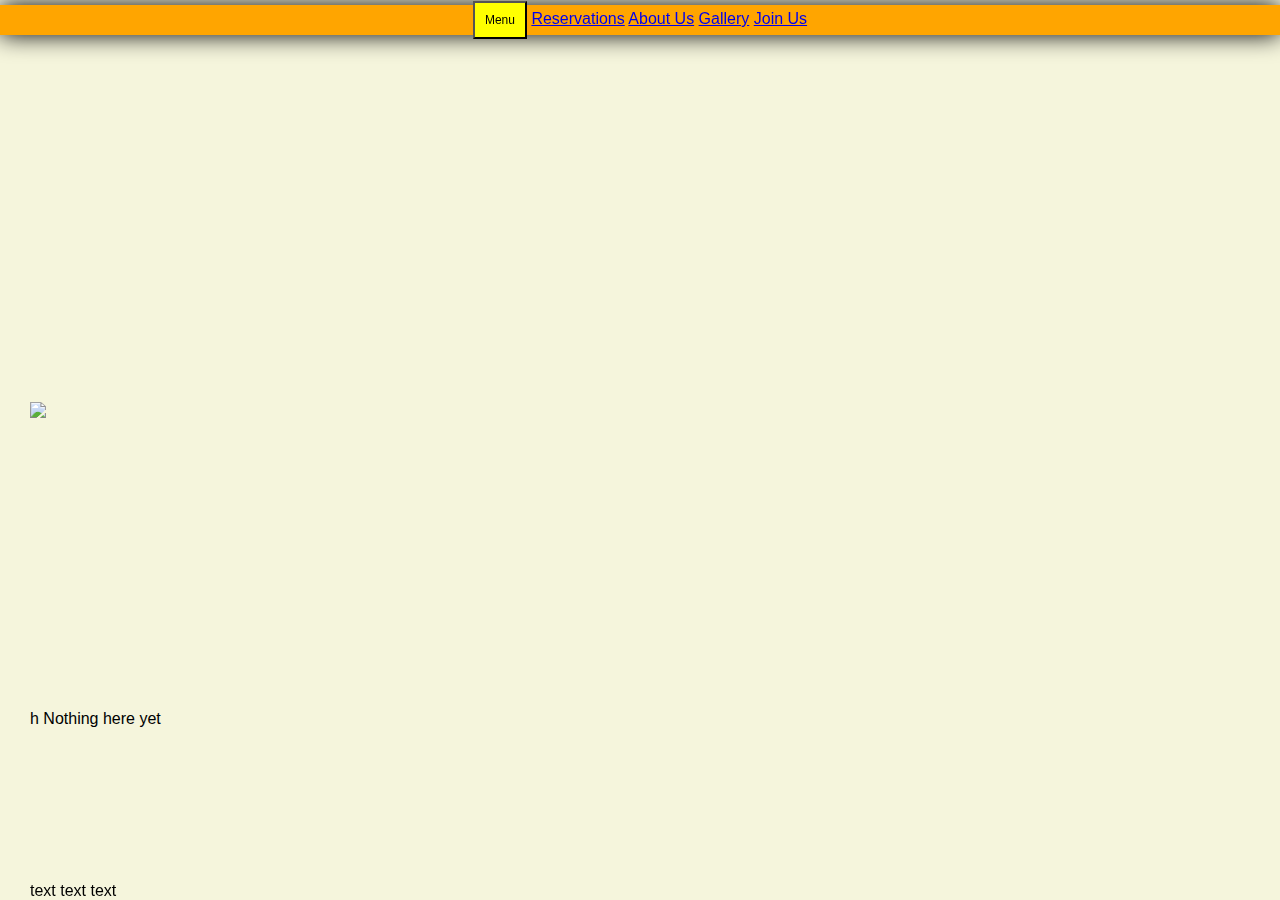
==== Index.html @ 38220ef5 "Adding the files available within the main folder" ====
<!Doctype Html>
<Hwitml>   
<Head>    
<Title>  
Make a Navigation Bar
</Title>
<link rel="stylesheet" href="kbbq info.css">

</Head>
<Body id="index-body">
<header>
<nav class="nav-bar">
<div class="dropdown">
<button class="dropbtn">Menu</button>
<div class="dropdown-content">
    <a href="Menu.html">Chefs Pick</a>
    <a href="Menu.html">Specials</a>
    <a href="Menu.html">Appetisers</a>
    <a href="Menu.html">Main</a>
    <a href="Menu.html">Desserts</a>
</div>   

</div>
    <a href="Reservations.html">Reservations</a>
    <a href="About Us.html">About Us</a>
    <a href="Gallery.html">Gallery</a>
    <a href="#"> Join Us </a>  
</nav>
</header>
<div class="slideshow">
    <img class="mySlides" src="Images/the-creativv-TvIjwonf-k0-unsplash.jpg">
    <img class="mySlides" src="Images/sj-TEOLSHYKh2M-unsplash.jpg">
    <img class="mySlides" src="Images/philipp-kammerer-Xm8XD2b9AUs-unsplash.jpg">
    <img class="mySlides" src="Images/marcin-skalij-w_2vlvTgk7E-unsplash.jpg">
</div>h
<script src="slideshow.js"></script>
Nothing here yet
<footer class="footer">
    text text text

</footer>
</body>
</Html>
---- kbbq info.css ----
/* The container <div> - needed to position the navbar content */
#index-body
{
/*min-height: 100vh;*/
margin-top: 80px;
padding: 30px;
background-size: cover;
font-family: sans-serif;
background-color: beige;
}
header {
background-color: orange;
position: fixed;
left: 0;
right: 0;
top: 5px;
height: 30px;
display: flex;
align-items: center;
box-shadow: 0 0 25px 0 black;
text-align: center;
justify-content:center;
}
header * {
    display: inline;
}
header li {
margin: 20px;
}
header li a {
color: blue;
text-decoration: none;
}
.dropbtn {
    background-color: yellow;
    color: black;
    padding: 10px;
    font-size: 12px;
}
.dropdown {
    display: inline-block;
    position: relative;
    text-align: justify;
}
.dropdown-content {
    position: absolute;
    background-color: lightgrey;
    min-width: 200px;
    display: none;
    z-index: 1;
}
.dropdown-content a {
    color: black;
    padding: 12px 16px;
    text-decoration: none;
    display: block;
}
.dropdown-content a:hover {
    background-color: orange;
}
.dropdown:hover .dropdown-content {
    display: block;
}
.dropdown:hover .dropbtn {
    background-color: grey;
}

/*This is the css for the gallery page*/
  div.gallery {
    margin: 30px;
    border: 1px solid rgb(167, 30, 30);
    float: left;
    width: 180px;
  }
  
  div.gallery:hover {
    border: 1px solid #777;
  }
  
  div.gallery img {
    width: 100%;
    height: auto;
  }
  
  div.desc {
    padding: 15px;
    text-align: center;
    color: white;
    background-color: black;
  }

  body.pic {
    background-image: url('Images/Starlit.jpg');
    background-repeat: no-repeat;
    background-size: cover;
  }

  table.gal {
    margin-left:auto;
    margin-right:auto;
  }

  /* This is the Css for the menu pic on the menu html*/
  .menupic {
    display:block;
    margin-left: auto;
    margin-right: auto;
    width: 40%;
  }

  /*this is for the autoslideshow on the index*/
 
  .slideshow {
    height: 600px;
    width: 100%;
    overflow: hidden;
  position: relative;
  }

  .mySlides{
    object-fit:contain;
    max-width: 100%; 
    position: absolute;
    top: 50%;
    transform: translateY(-50%);
    z-index: -1;
  }

.footer {
    position: fixed;
    bottom: 0;
  }
  /* This is the sectin for the about us page*/body {
  font-family: Arial, Helvetica, sans-serif;
  margin: 0;
}

html {
  box-sizing: border-box;
}

*, *:before, *:after {
  box-sizing: inherit;
}

.column {
  float: left;
  width: 33.3%;
  margin-bottom: 16px;
  padding: 0 8px;
}

.card {
  box-shadow: 0 4px 8px 0 rgba(0, 0, 0, 0.2);
  margin: 8px;
}

.about-section {
  padding: 50px;
  text-align: center;
  background-color: #474e5d;
  color: white;
}

.container {
  padding: 0 16px;
}

.container::after, .row::after {
  content: "";
  clear: both;
  display: table;
}

.title {
  color: grey;
}

.button {
  border: none;
  outline: 0;
  display: inline-block;
  padding: 8px;
  color: white;
  background-color: #000;
  text-align: center;
  cursor: pointer;
  width: 100%;
}

.button:hover {
  background-color: #555;
}

@media screen and (max-width: 650px) {
  .column {
    width: 100%;
    display: block;
  }
}

.Aboutus_bkg {
  background-color: beige;
}
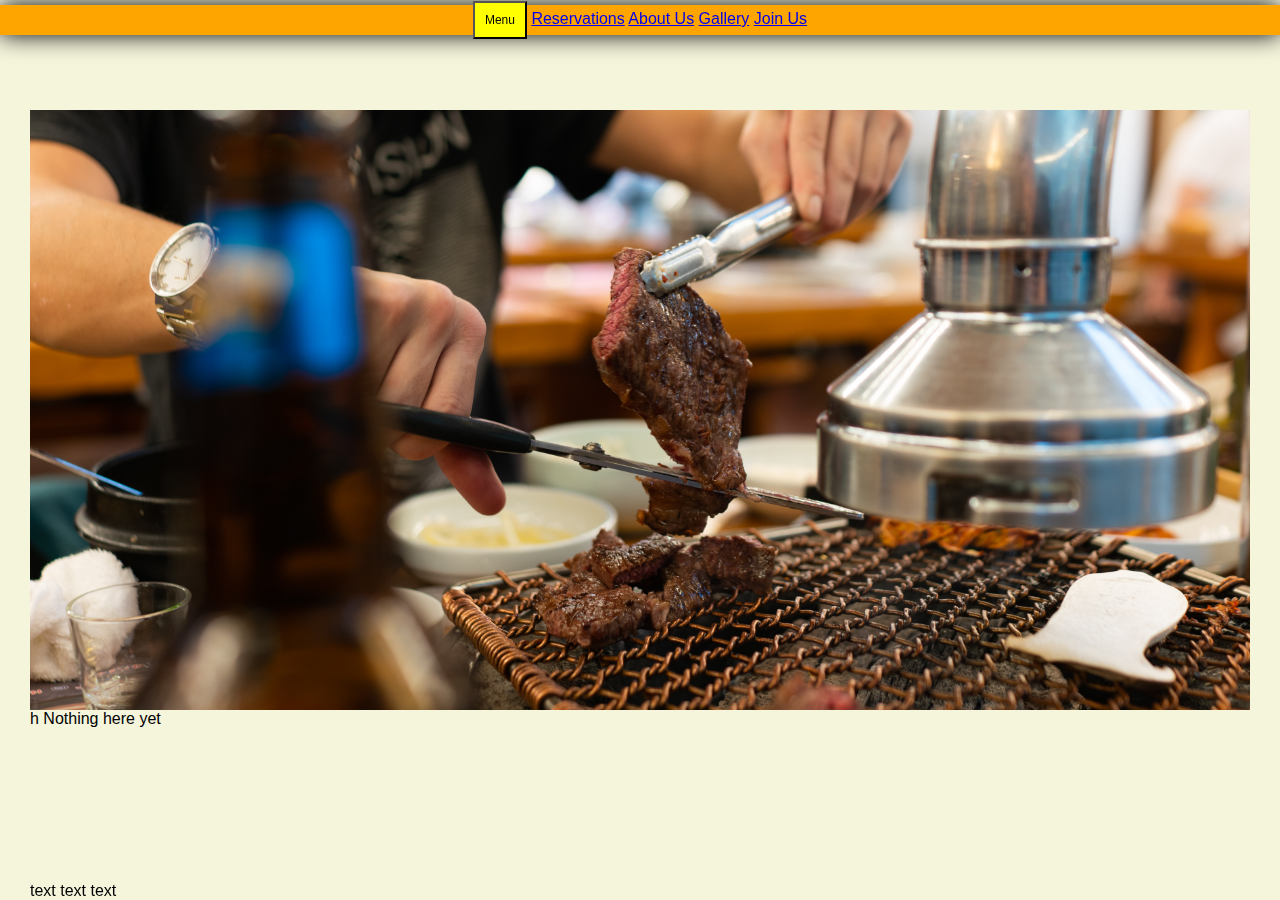
==== commit 6cb1db62: "Deleted Extra Folder" ====
--- a/Index.html
+++ b/Index.html
@@ -2,25 +2,24 @@
 <Hwitml>   
 <Head>    
 <Title>  
-Make a Navigation Bar
+Home
 </Title>
 <link rel="stylesheet" href="kbbq info.css">
 
 </Head>
 <Body id="index-body">
-<header>
-<nav class="nav-bar">
-<div class="dropdown">
-<button class="dropbtn">Menu</button>
-<div class="dropdown-content">
-    <a href="Menu.html">Chefs Pick</a>
-    <a href="Menu.html">Specials</a>
-    <a href="Menu.html">Appetisers</a>
-    <a href="Menu.html">Main</a>
-    <a href="Menu.html">Desserts</a>
-</div>   
-
-</div>
+    <header>
+        <nav class="nav-bar">
+            <div class="dropdown">
+                <button class="dropbtn">Menu</button>
+                <div class="dropdown-content">
+                    <a href="Menu.html">Chefs Pick</a>
+                    <a href="Menu.html">Specials</a>
+                    <a href="Menu.html">Appetisers</a>
+                    <a href="Menu.html">Main</a>
+                    <a href="Menu.html">Desserts</a>
+                </div>   
+            </div>
     <a href="Reservations.html">Reservations</a>
     <a href="About Us.html">About Us</a>
     <a href="Gallery.html">Gallery</a>
@@ -37,7 +36,6 @@
 Nothing here yet
 <footer class="footer">
     text text text
-
 </footer>
 </body>
 </Html>